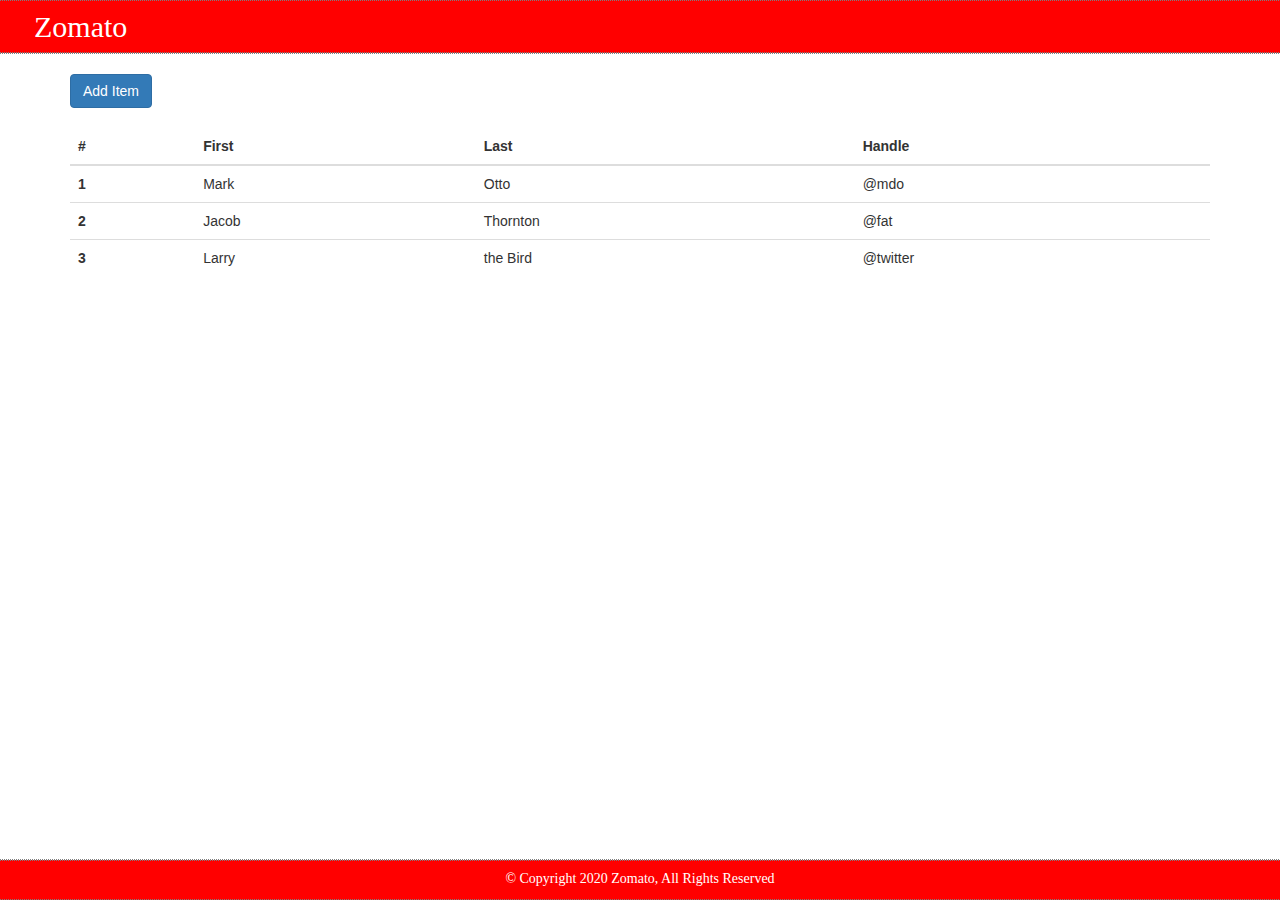
==== index.html @ 0c12b846 "Created zomato sample pwa." ====
<!DOCTYPE html>
<html lang="en">

<head>
    <meta charset="UTF-8">
    <meta name="viewport" content="width=device-width, initial-scale=1.0">
    <title>Home</title>
    <link rel="stylesheet" href="/style.css">
    <link rel="manifest" href="/manifest.json">
    <script src="/main.js"></script>
    <link rel="stylesheet" href="https://maxcdn.bootstrapcdn.com/bootstrap/3.3.7/css/bootstrap.min.css"
        integrity="sha384-BVYiiSIFeK1dGmJRAkycuHAHRg32OmUcww7on3RYdg4Va+PmSTsz/K68vbdEjh4u" crossorigin="anonymous">

</head>

<body>
    <!-- changes -->
    <div class="box">
        <div class="row header">
            <div class="container-fluid header">
                <div class="logo">
                    <h2>Zomato</h2>
                </div>
            </div>
        </div>
        <div class="row content">
            <div class="container main-content">
                <div class="space-up">
                    <button class="btn btn-primary">Add Item</button>
                    <button class="btn btn-danger install">Add to home screen</button>
                </div>
                <div class="tabel-content space-up">
                    <table class="table table-hover">
                        <thead class="thead-dark">
                            <tr>
                                <th scope="col">#</th>
                                <th scope="col">First</th>
                                <th scope="col">Last</th>
                                <th scope="col">Handle</th>
                            </tr>
                        </thead>
                        <tbody>
                            <tr>
                                <th scope="row">1</th>
                                <td>Mark</td>
                                <td>Otto</td>
                                <td>@mdo</td>
                            </tr>
                            <tr>
                                <th scope="row">2</th>
                                <td>Jacob</td>
                                <td>Thornton</td>
                                <td>@fat</td>
                            </tr>
                            <tr>
                                <th scope="row">3</th>
                                <td>Larry</td>
                                <td>the Bird</td>
                                <td>@twitter</td>
                            </tr>
                        </tbody>
                    </table>
                </div>
            </div>
        </div>
        <div class="row footer">
            <p>&copy; Copyright 2020 Zomato, All Rights Reserved</p>
        </div>
    </div>
    <script src="/app.js"></script>
</body>

</html>
---- style.css ----
.header {
    background: red;
    color: white;
    font-family: cursive;
}

.footer {
    background: red;
    color: white;
    font-family: cursive;
}

.logo h2 {
    margin: 9px 33px;
}

.space-up {
    margin-top: 20px;
    margin-bottom: 20px;
}

.space-lr {
    margin-left: 20px;
    margin-right: 20px;
}
/* .install-div {
    background: red;
    color: white;
}





.header {
    height:20%;
}

.footer {
    height:20%;
}

.main-content {
    height:80%;
} */



/* chnage */

html,
body {
  height: 100%;
  margin: 0;
  overflow-x: hidden;
}

.box {
  display: flex;
  flex-flow: column;
  height: 100%;
}

.box .row {
  border: 1px dotted grey;
}

.box .row.header {
  flex: 0 1 auto;
  /* The above is shorthand for:
  flex-grow: 0,
  flex-shrink: 1,
  flex-basis: auto
  */
}

.box .row.content {
  flex: 1 1 auto;
}

.box .row.footer {
  flex: 0 1 40px;
  text-align: center;
}

.footer p {
    margin: 8px 0px;
}
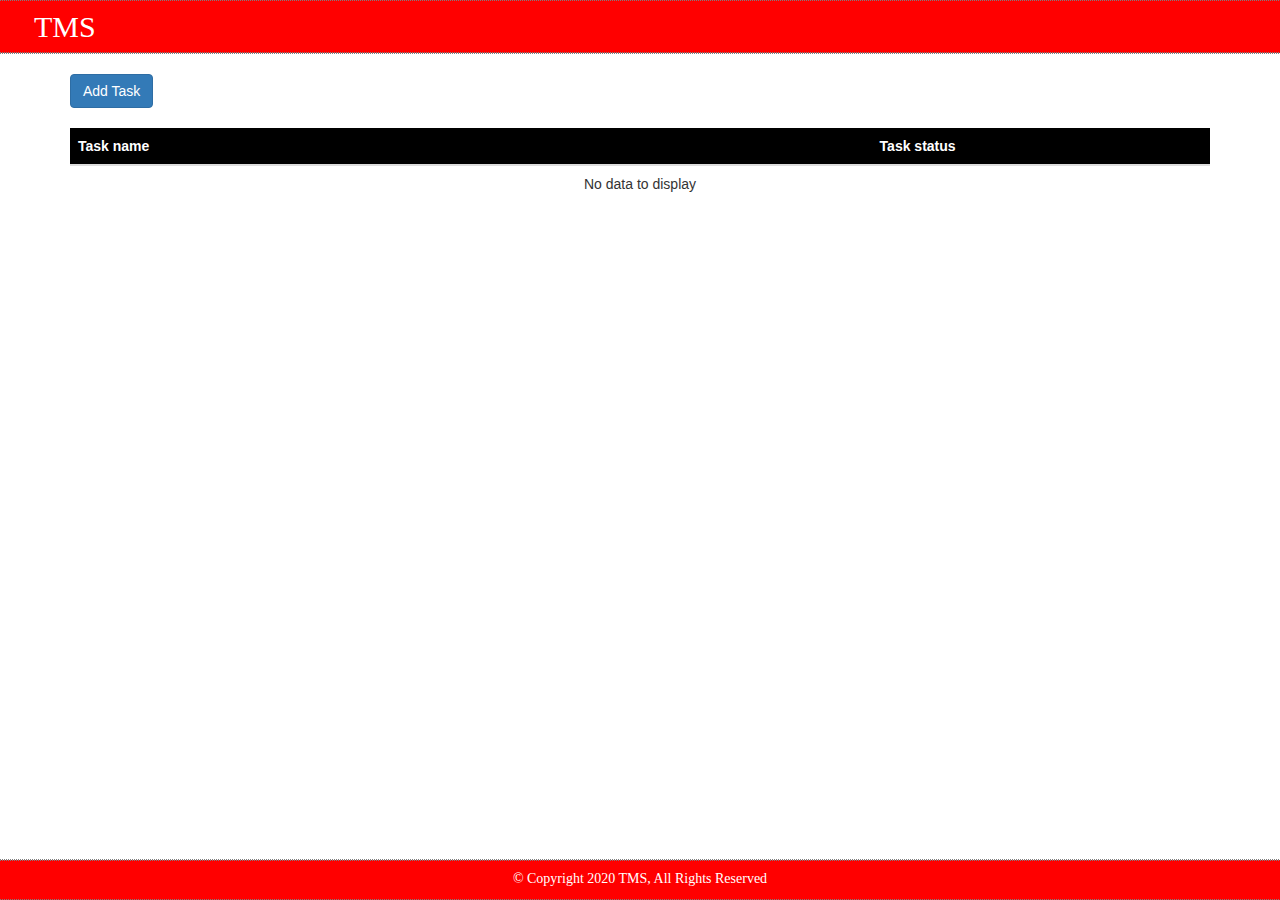
==== commit 6fa7518a: "Add and fetch of task done from indexedDB." ====
--- a/index.html
+++ b/index.html
@@ -5,9 +5,14 @@
     <meta charset="UTF-8">
     <meta name="viewport" content="width=device-width, initial-scale=1.0">
     <title>Home</title>
-    <link rel="stylesheet" href="/style.css">
-    <link rel="manifest" href="/manifest.json">
-    <script src="/main.js"></script>
+    <link rel="stylesheet" href="./style.css">
+
+    <link rel="manifest" href="./manifest.json">
+
+    <script src="https://ajax.googleapis.com/ajax/libs/jquery/3.4.1/jquery.min.js"></script>
+    
+    <script src="./main.js"></script>
+    <script src="./app.js"></script>
     <link rel="stylesheet" href="https://maxcdn.bootstrapcdn.com/bootstrap/3.3.7/css/bootstrap.min.css"
         integrity="sha384-BVYiiSIFeK1dGmJRAkycuHAHRg32OmUcww7on3RYdg4Va+PmSTsz/K68vbdEjh4u" crossorigin="anonymous">
 
@@ -19,55 +24,36 @@
         <div class="row header">
             <div class="container-fluid header">
                 <div class="logo">
-                    <h2>Zomato</h2>
+                    <h2>TMS</h2>
                 </div>
             </div>
         </div>
         <div class="row content">
             <div class="container main-content">
-                <div class="space-up">
-                    <button class="btn btn-primary">Add Item</button>
-                    <button class="btn btn-danger install">Add to home screen</button>
+                <div class="space-ud">
+                    <a class="btn btn-primary" href="./addTask.html">Add Task</a>
+                    <a class="btn btn-danger install">Add to home screen</a>
                 </div>
-                <div class="tabel-content space-up">
+                <div class="tabel-content space-ud">
                     <table class="table table-hover">
-                        <thead class="thead-dark">
+                        <thead class="table-header-color">
                             <tr>
-                                <th scope="col">#</th>
-                                <th scope="col">First</th>
-                                <th scope="col">Last</th>
-                                <th scope="col">Handle</th>
+                                <th scope="col">Task name</th>
+                                <th scope="col" class="text-center">Task status</th>
                             </tr>
                         </thead>
-                        <tbody>
-                            <tr>
-                                <th scope="row">1</th>
-                                <td>Mark</td>
-                                <td>Otto</td>
-                                <td>@mdo</td>
-                            </tr>
-                            <tr>
-                                <th scope="row">2</th>
-                                <td>Jacob</td>
-                                <td>Thornton</td>
-                                <td>@fat</td>
-                            </tr>
-                            <tr>
-                                <th scope="row">3</th>
-                                <td>Larry</td>
-                                <td>the Bird</td>
-                                <td>@twitter</td>
-                            </tr>
+                        <tbody class="table-content">
+                           
                         </tbody>
                     </table>
                 </div>
             </div>
         </div>
         <div class="row footer">
-            <p>&copy; Copyright 2020 Zomato, All Rights Reserved</p>
+            <p>&copy; Copyright 2020 TMS, All Rights Reserved</p>
         </div>
     </div>
-    <script src="/app.js"></script>
+    
 </body>
 
 </html>--- a/style.css
+++ b/style.css
@@ -15,14 +15,32 @@
     margin: 9px 33px;
 }
 
-.space-up {
+.space-ud {
     margin-top: 20px;
     margin-bottom: 20px;
+}
+
+.status {
+  background: yellow;
+    padding: 6px 30px;
+}
+
+.table-header-color {
+  background: black;
+    color: white;
 }
 
 .space-lr {
     margin-left: 20px;
     margin-right: 20px;
+}
+
+.text-center {
+  text-align: center;
+}
+
+#tname {
+  width: 50%;
 }
 /* .install-div {
     background: red;
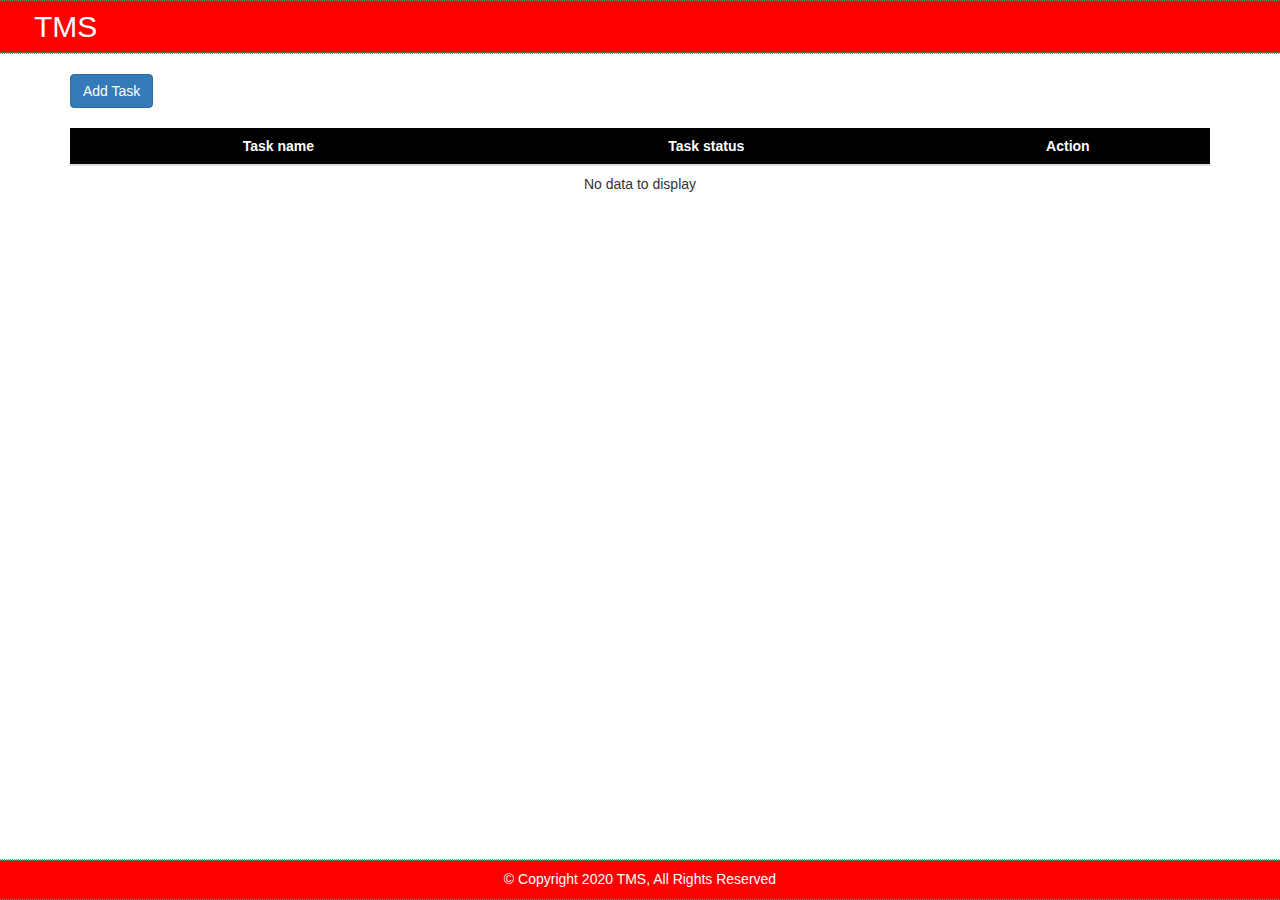
==== commit 971be69c: "Edit and delete icon added." ====
--- a/index.html
+++ b/index.html
@@ -10,11 +10,12 @@
     <link rel="manifest" href="./manifest.json">
 
     <script src="https://ajax.googleapis.com/ajax/libs/jquery/3.4.1/jquery.min.js"></script>
-    
+
     <script src="./main.js"></script>
     <script src="./app.js"></script>
     <link rel="stylesheet" href="https://maxcdn.bootstrapcdn.com/bootstrap/3.3.7/css/bootstrap.min.css"
         integrity="sha384-BVYiiSIFeK1dGmJRAkycuHAHRg32OmUcww7on3RYdg4Va+PmSTsz/K68vbdEjh4u" crossorigin="anonymous">
+    <link rel="stylesheet" href="https://cdnjs.cloudflare.com/ajax/libs/font-awesome/4.7.0/css/font-awesome.min.css">
 
 </head>
 
@@ -31,19 +32,21 @@
         <div class="row content">
             <div class="container main-content">
                 <div class="space-ud">
-                    <a class="btn btn-primary" href="./addTask.html">Add Task</a>
+                    <a class="btn btn-primary"  href="./addTask.html">Add Task</a>
                     <a class="btn btn-danger install">Add to home screen</a>
                 </div>
                 <div class="tabel-content space-ud">
                     <table class="table table-hover">
                         <thead class="table-header-color">
                             <tr>
-                                <th scope="col">Task name</th>
+                                <th scope="col" class="text-center">Task name</th>
                                 <th scope="col" class="text-center">Task status</th>
+                                <th scope="col" class="text-center">Action</th>
+
                             </tr>
                         </thead>
                         <tbody class="table-content">
-                           
+
                         </tbody>
                     </table>
                 </div>
@@ -53,7 +56,7 @@
             <p>&copy; Copyright 2020 TMS, All Rights Reserved</p>
         </div>
     </div>
-    
+
 </body>
 
 </html>--- a/style.css
+++ b/style.css
@@ -2,13 +2,11 @@
 .header {
     background: red;
     color: white;
-    font-family: cursive;
 }
 
 .footer {
     background: red;
     color: white;
-    font-family: cursive;
 }
 
 .logo h2 {
@@ -23,6 +21,16 @@
 .status {
   background: yellow;
     padding: 6px 30px;
+}
+
+td a {
+  color: black;
+  margin: 0px 4px;
+}
+
+.disable {
+  pointer-events: none;
+  opacity: 0.5;
 }
 
 .table-header-color {
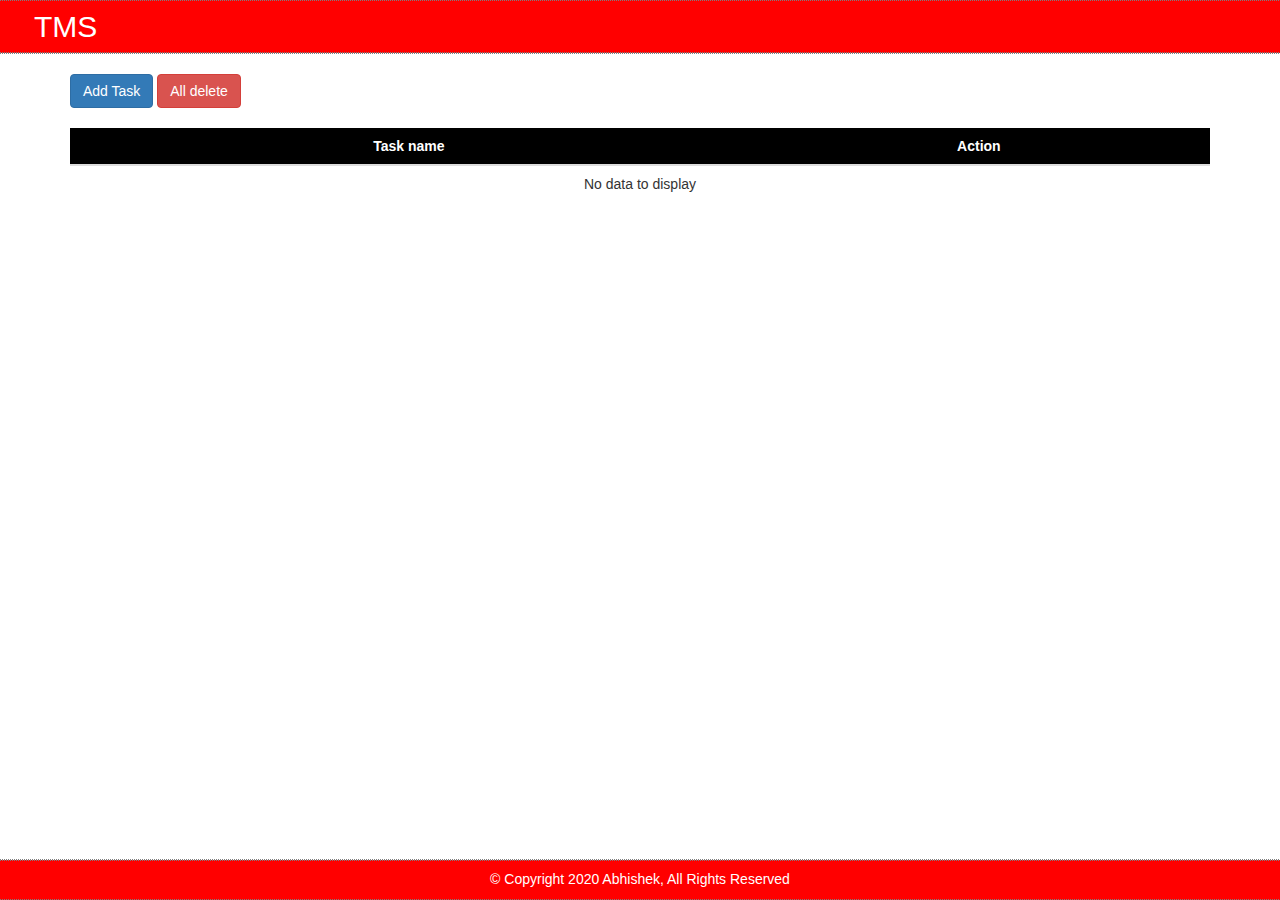
==== commit 3d5fac62: "Delete all integration and logo changed." ====
--- a/index.html
+++ b/index.html
@@ -33,14 +33,15 @@
             <div class="container main-content">
                 <div class="space-ud">
                     <a class="btn btn-primary"  href="./addTask.html">Add Task</a>
-                    <a class="btn btn-danger install">Add to home screen</a>
+                    <a class="btn btn-danger" onclick="deleteDatabase()">All delete</a>
+                    <a class="btn btn-success install">Add to home screen</a>
                 </div>
                 <div class="tabel-content space-ud">
                     <table class="table table-hover">
                         <thead class="table-header-color">
                             <tr>
                                 <th scope="col" class="text-center">Task name</th>
-                                <th scope="col" class="text-center">Task status</th>
+                                <!-- <th scope="col" class="text-center">Task status</th> -->
                                 <th scope="col" class="text-center">Action</th>
 
                             </tr>
@@ -49,11 +50,26 @@
 
                         </tbody>
                     </table>
+                    <!-- <nav aria-label="...">
+                        <ul class="pagination">
+                          <li class="page-item disabled">
+                            <a class="page-link" href="#" tabindex="-1">Previous</a>
+                          </li>
+                          <li class="page-item"><a class="page-link" href="#">1</a></li>
+                          <li class="page-item active">
+                            <a class="page-link" href="#">2 <span class="sr-only">(current)</span></a>
+                          </li>
+                          <li class="page-item"><a class="page-link" href="#">3</a></li>
+                          <li class="page-item">
+                            <a class="page-link" href="#">Next</a>
+                          </li>
+                        </ul>
+                      </nav> -->
                 </div>
             </div>
         </div>
         <div class="row footer">
-            <p>&copy; Copyright 2020 TMS, All Rights Reserved</p>
+            <p>&copy; Copyright 2020 Abhishek, All Rights Reserved</p>
         </div>
     </div>
 
--- a/style.css
+++ b/style.css
@@ -11,6 +11,11 @@
 
 .logo h2 {
     margin: 9px 33px;
+}
+
+.data {
+  width: 50%;
+  text-align: center;
 }
 
 .space-ud {
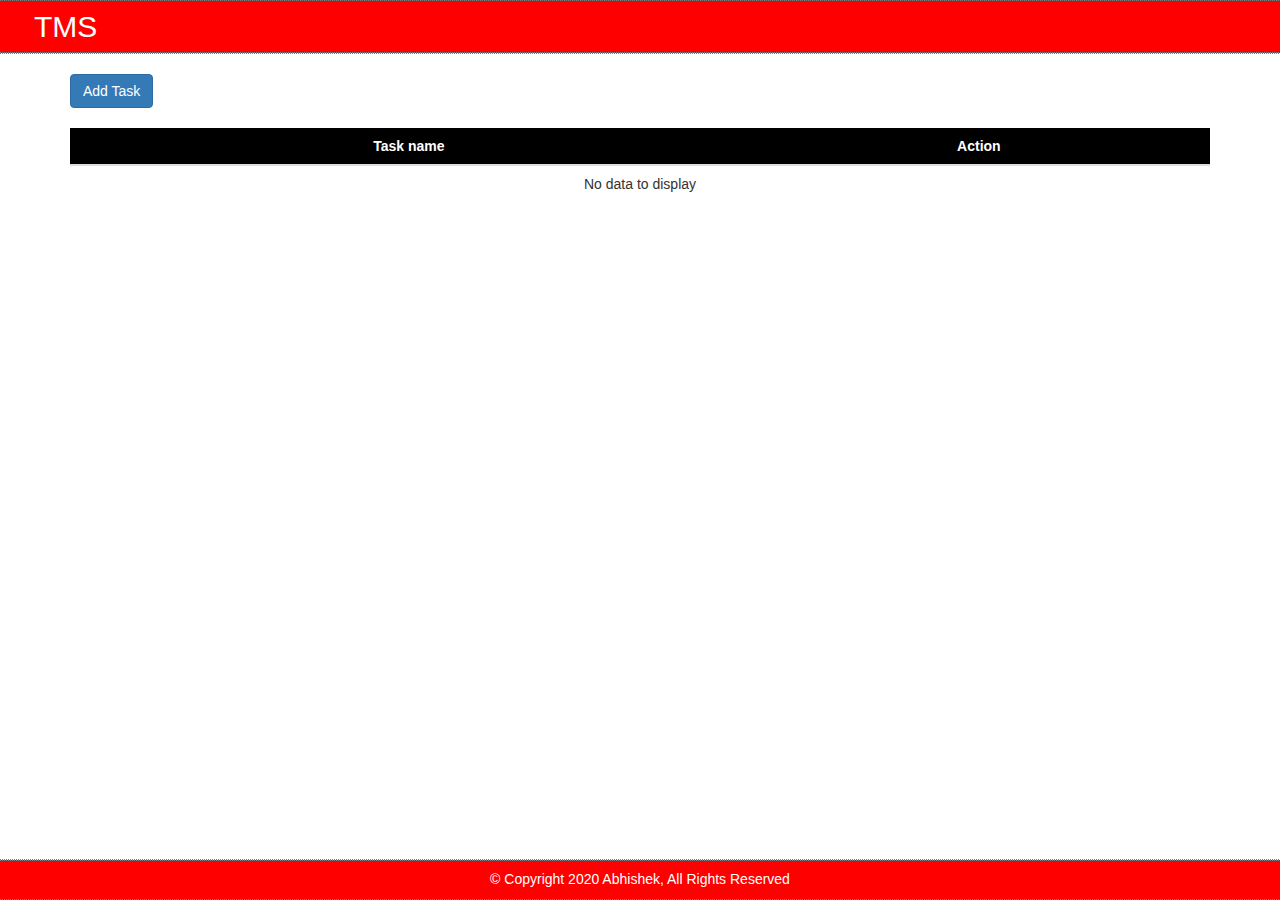
==== commit 67a19988: "delete all changed." ====
--- a/index.html
+++ b/index.html
@@ -33,7 +33,7 @@
             <div class="container main-content">
                 <div class="space-ud">
                     <a class="btn btn-primary"  href="./addTask.html">Add Task</a>
-                    <a class="btn btn-danger" onclick="deleteDatabase()">All delete</a>
+                    <a class="btn btn-danger" id="delete" onclick="deleteDatabase()">All delete</a>
                     <a class="btn btn-success install">Add to home screen</a>
                 </div>
                 <div class="tabel-content space-ud">
